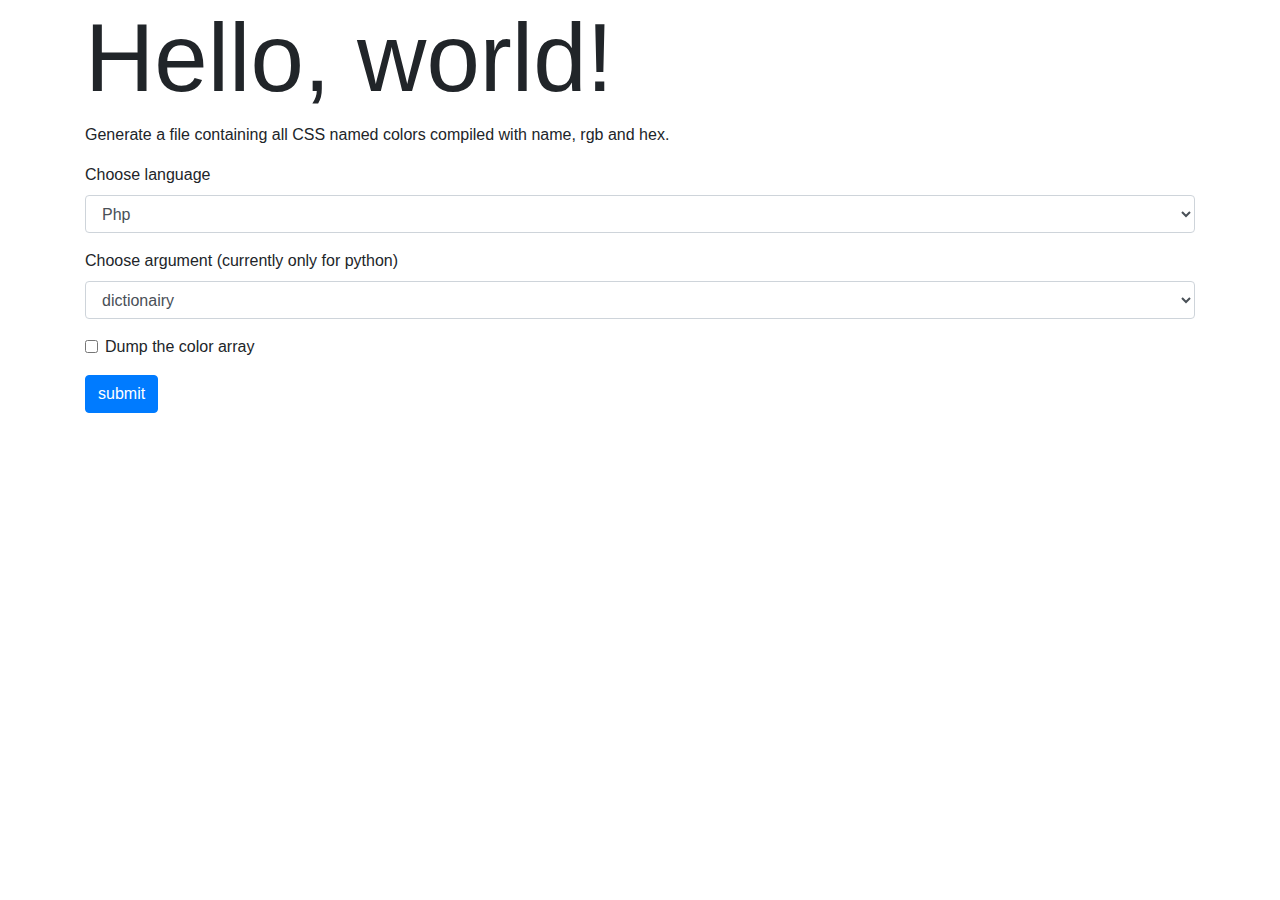
==== generateArrayFromCssColors/index.html @ 46843cb1 "add generate color file" ====
<!doctype html>
<html lang="en">
<head>
    <!-- Required meta tags -->
    <meta charset="utf-8">
    <meta name="viewport" content="width=device-width, initial-scale=1, shrink-to-fit=no">

    <!-- Bootstrap CSS -->
    <link rel="stylesheet" href="https://stackpath.bootstrapcdn.com/bootstrap/4.5.2/css/bootstrap.min.css" integrity="sha384-JcKb8q3iqJ61gNV9KGb8thSsNjpSL0n8PARn9HuZOnIxN0hoP+VmmDGMN5t9UJ0Z" crossorigin="anonymous">

    <title>Color file generator</title>
</head>
<body>
    <div class="container">
        <h1 class="display-1">Hello, world!</h1>
        <p>Generate a file containing all CSS named colors compiled with name, rgb and hex.</p>

        <form method="post" action="generateColorFile.php">
            <div class="form-group">
                <label for="lang">Choose language</label>
                <select class="form-control" id="lang" name="lang">
                    <option value="php">Php</option>
                    <option value="js">JavaScript</option>
                    <option value="css">CSS//class\\</option>
                    <option value="python">Python</option>
                    <option value="">//Java\\</option>
                    <option value="">//c/++/#\\</option>
                </select>
            </div>
            <div class="form-group">
                <label for="arg">Choose argument (currently only for python)</label>
                <select class="form-control" id="arg" name="arg">
                    <!-- add and remove options thru js -->
                    <option value="dictionairy">dictionairy</option>
                    <option value="variables">variables</option>
                </select>
            </div>
            <div class="form-group form-check">
                <input type="checkbox" class="form-check-input" id="dump" name="dump">
                <label class="form-check-label" for="dump">Dump the color array</label>
            </div>
            <input type="submit" id="submit" value="submit" name="submit" class="btn btn-primary">
        </form>
    </div>

    <!-- Optional JavaScript -->
    <!-- jQuery first, then Popper.js, then Bootstrap JS -->
    <script src="https://code.jquery.com/jquery-3.5.1.slim.min.js" integrity="sha384-DfXdz2htPH0lsSSs5nCTpuj/zy4C+OGpamoFVy38MVBnE+IbbVYUew+OrCXaRkfj" crossorigin="anonymous"></script>
    <script src="https://cdn.jsdelivr.net/npm/popper.js@1.16.1/dist/umd/popper.min.js" integrity="sha384-9/reFTGAW83EW2RDu2S0VKaIzap3H66lZH81PoYlFhbGU+6BZp6G7niu735Sk7lN" crossorigin="anonymous"></script>
    <script src="https://stackpath.bootstrapcdn.com/bootstrap/4.5.2/js/bootstrap.min.js" integrity="sha384-B4gt1jrGC7Jh4AgTPSdUtOBvfO8shuf57BaghqFfPlYxofvL8/KUEfYiJOMMV+rV" crossorigin="anonymous"></script>
</body>
</html>
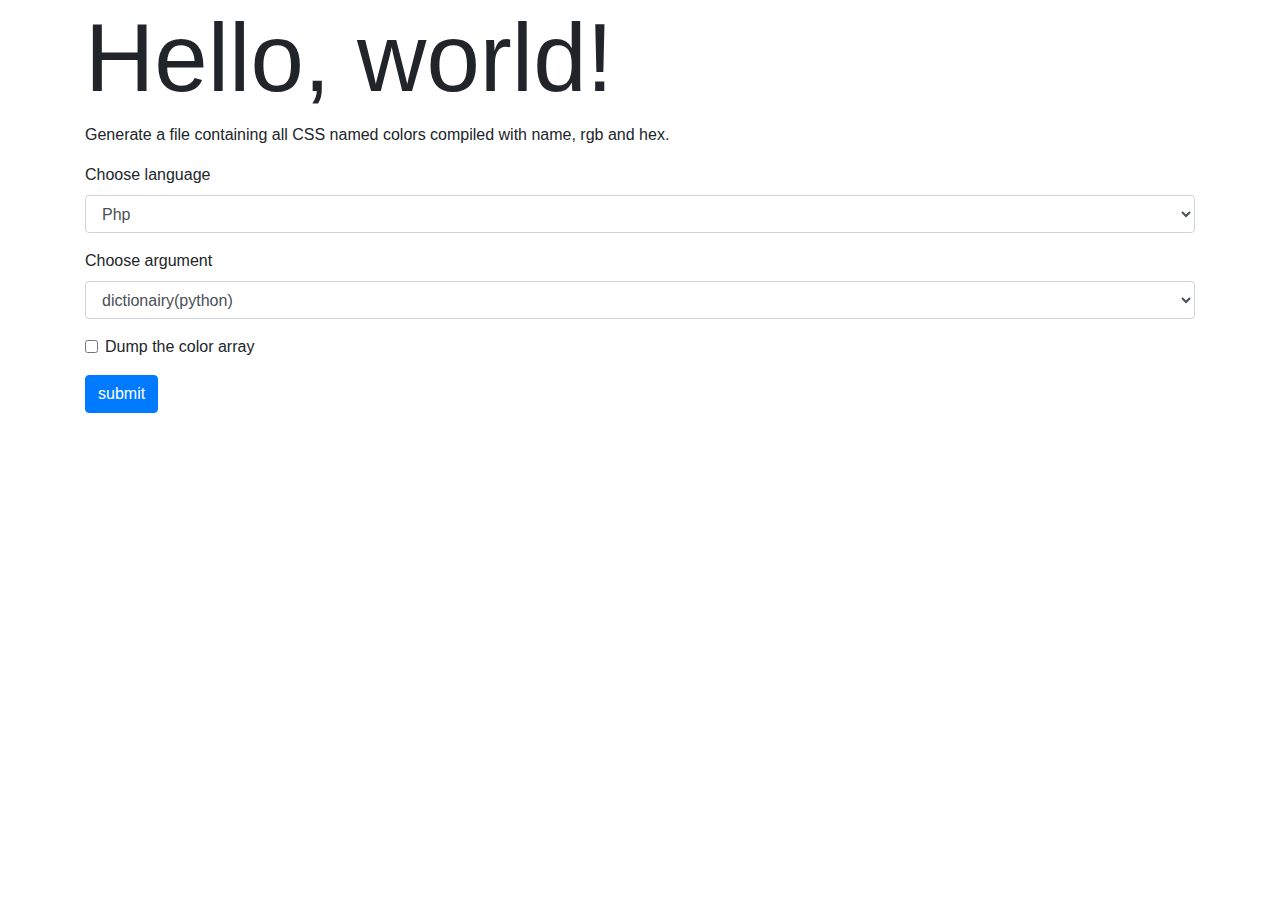
==== commit 4da5f53f: "Make color file generator oop" ====
--- a/generateArrayFromCssColors/index.html
+++ b/generateArrayFromCssColors/index.html
@@ -17,22 +17,24 @@
 
         <form method="post" action="generateColorFile.php">
             <div class="form-group">
-                <label for="lang">Choose language</label>
-                <select class="form-control" id="lang" name="lang">
+                <label for="language">Choose language</label>
+                <select class="form-control" id="language" name="language">
                     <option value="php">Php</option>
                     <option value="js">JavaScript</option>
-                    <option value="css">CSS//class\\</option>
+                    <option value="css">CSS</option>
                     <option value="python">Python</option>
                     <option value="">//Java\\</option>
                     <option value="">//c/++/#\\</option>
                 </select>
             </div>
             <div class="form-group">
-                <label for="arg">Choose argument (currently only for python)</label>
-                <select class="form-control" id="arg" name="arg">
+                <label for="argument">Choose argument</label>
+                <select class="form-control" id="argument" name="argument">
                     <!-- add and remove options thru js -->
-                    <option value="dictionairy">dictionairy</option>
-                    <option value="variables">variables</option>
+                    <option value="dictionairy">dictionairy(python)</option>
+                    <option value="variables">variables(php, js, css, python)</option>
+                    <option value="object">object(js, php)</option>
+                    <option value="class">class(css)</option>
                 </select>
             </div>
             <div class="form-group form-check">
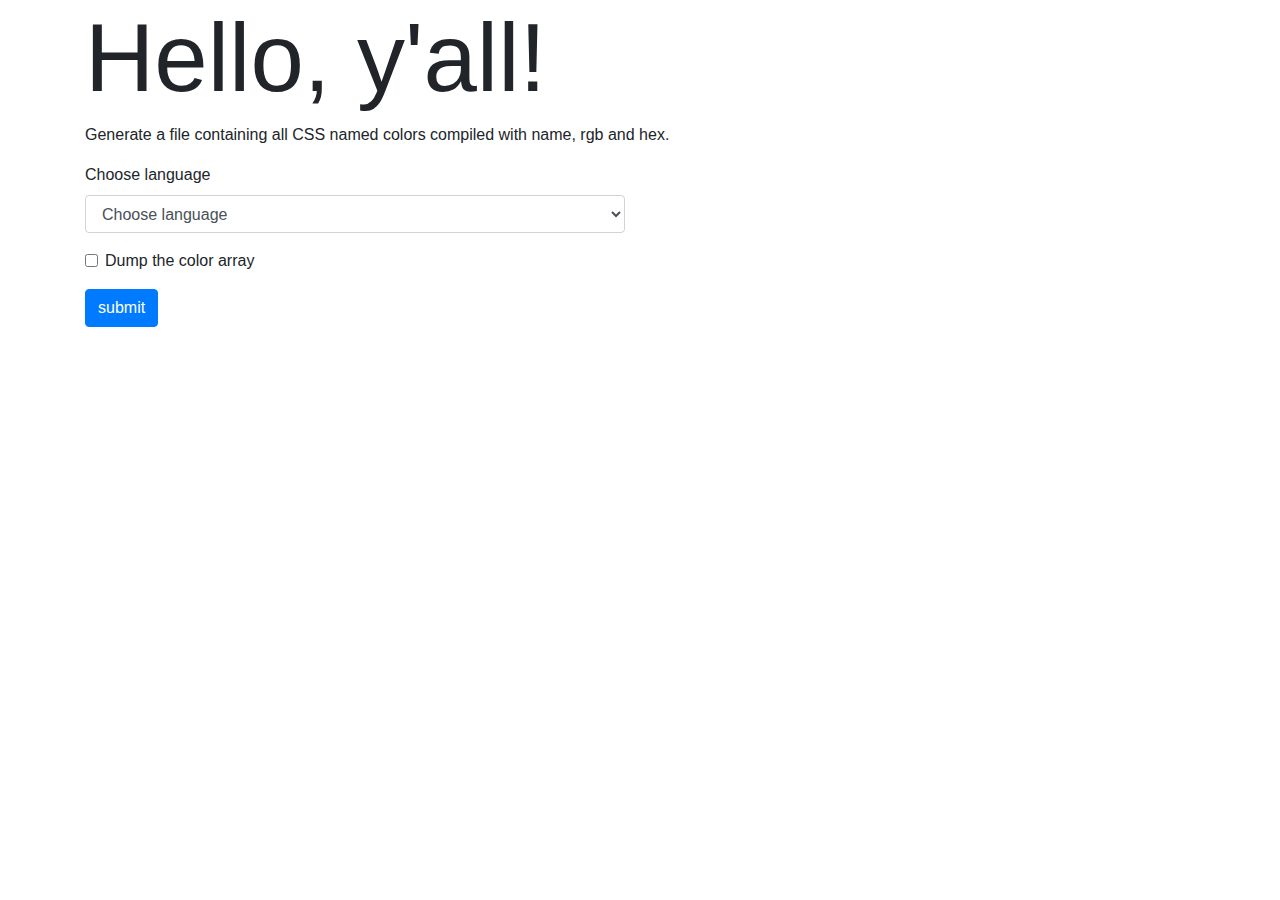
==== commit 0ff0a39b: "add api file, update classes, try ajax call post" ====
--- a/generateArrayFromCssColors/index.html
+++ b/generateArrayFromCssColors/index.html
@@ -12,37 +12,32 @@
 </head>
 <body>
     <div class="container">
-        <h1 class="display-1">Hello, world!</h1>
+        <h1 class="display-1">Hello, y'all!</h1>
         <p>Generate a file containing all CSS named colors compiled with name, rgb and hex.</p>
 
-        <form method="post" action="generateColorFile.php">
-            <div class="form-group">
-                <label for="language">Choose language</label>
-                <select class="form-control" id="language" name="language">
-                    <option value="php">Php</option>
-                    <option value="js">JavaScript</option>
-                    <option value="css">CSS</option>
-                    <option value="python">Python</option>
-                    <option value="">//Java\\</option>
-                    <option value="">//c/++/#\\</option>
-                </select>
+        <form method="post" action="generateColorFile.php" id="generateForm">
+            <div class="row">
+                <div class="col-sm-6">
+                    <div class="form-group" id="languageForm">
+                        <label for="language">Choose language</label>
+                        <select required class="form-control" id="language" name="language"></select>
+                    </div>
+                </div>
+                <div class="col-sm-6">
+                    <div class="form-group" id="argumentForm">
+                        <label for="argument">Choose argument</label>
+                        <select required class="form-control" id="argument" name="argument"></select>
+                    </div>
+                </div>
             </div>
-            <div class="form-group">
-                <label for="argument">Choose argument</label>
-                <select class="form-control" id="argument" name="argument">
-                    <!-- add and remove options thru js -->
-                    <option value="dictionairy">dictionairy(python)</option>
-                    <option value="variables">variables(php, js, css, python)</option>
-                    <option value="object">object(js, php)</option>
-                    <option value="class">class(css)</option>
-                </select>
-            </div>
+            
             <div class="form-group form-check">
                 <input type="checkbox" class="form-check-input" id="dump" name="dump">
                 <label class="form-check-label" for="dump">Dump the color array</label>
             </div>
             <input type="submit" id="submit" value="submit" name="submit" class="btn btn-primary">
         </form>
+        <p id="message"></p>
     </div>
 
     <!-- Optional JavaScript -->
@@ -50,5 +45,55 @@
     <script src="https://code.jquery.com/jquery-3.5.1.slim.min.js" integrity="sha384-DfXdz2htPH0lsSSs5nCTpuj/zy4C+OGpamoFVy38MVBnE+IbbVYUew+OrCXaRkfj" crossorigin="anonymous"></script>
     <script src="https://cdn.jsdelivr.net/npm/popper.js@1.16.1/dist/umd/popper.min.js" integrity="sha384-9/reFTGAW83EW2RDu2S0VKaIzap3H66lZH81PoYlFhbGU+6BZp6G7niu735Sk7lN" crossorigin="anonymous"></script>
     <script src="https://stackpath.bootstrapcdn.com/bootstrap/4.5.2/js/bootstrap.min.js" integrity="sha384-B4gt1jrGC7Jh4AgTPSdUtOBvfO8shuf57BaghqFfPlYxofvL8/KUEfYiJOMMV+rV" crossorigin="anonymous"></script>
+    <script src="https://ajax.googleapis.com/ajax/libs/jquery/3.5.1/jquery.min.js"></script>
+    <script>
+        $('#argumentForm').fadeOut(0);
+        let languageDropdown = $('#language');
+        languageDropdown.empty();
+        languageDropdown.append('<option selected="true" disabled>Choose language</option>');
+        languageDropdown.prop('selectedIndex', 0);
+
+        const url = 'apiLanguage.php';
+
+        // Populate dropdown with list of languages
+        $.getJSON(url, function (data) {
+            $.each(data, function (key, lang) {
+                let attr = lang;
+                let text = lang.charAt(0).toUpperCase() + lang.slice(1);
+                languageDropdown.append($('<option></option>').attr('value', attr).text(text));
+            })
+        });
+
+        languageDropdown.click(function(event) {
+            let selectedLanguage = $(this).children("option:selected").val();
+
+            let argumentDropdown = $('#argument');
+            argumentDropdown.empty();
+            argumentDropdown.append('<option disabled>Choose format</option>');
+            argumentDropdown.prop('selectedIndex', 0);
+
+            // Populate dropdown with list of available arguments
+            let argsUrl = url + '?lang=' + selectedLanguage;
+
+            $.getJSON(argsUrl, function (data) {
+                $.each(data, function (key, arg) {
+                    let attr = arg;
+                    let text = arg.charAt(0).toUpperCase() + arg.slice(1);
+                    argumentDropdown.append($('<option></option>').attr('value', attr).text(text));
+                })
+                $('#argumentForm').fadeIn("slow");
+            });
+            
+        });
+        $("#submit").click(function(e){
+            e.preventDefault();
+            let data = $('#generateForm').serialize();
+            console.log(data);
+            $.post('generateColorFile.php', data, function(data, status) {
+                $("#message").text(data);
+                console.log(data, status);
+            });
+        });
+    </script>
 </body>
 </html>